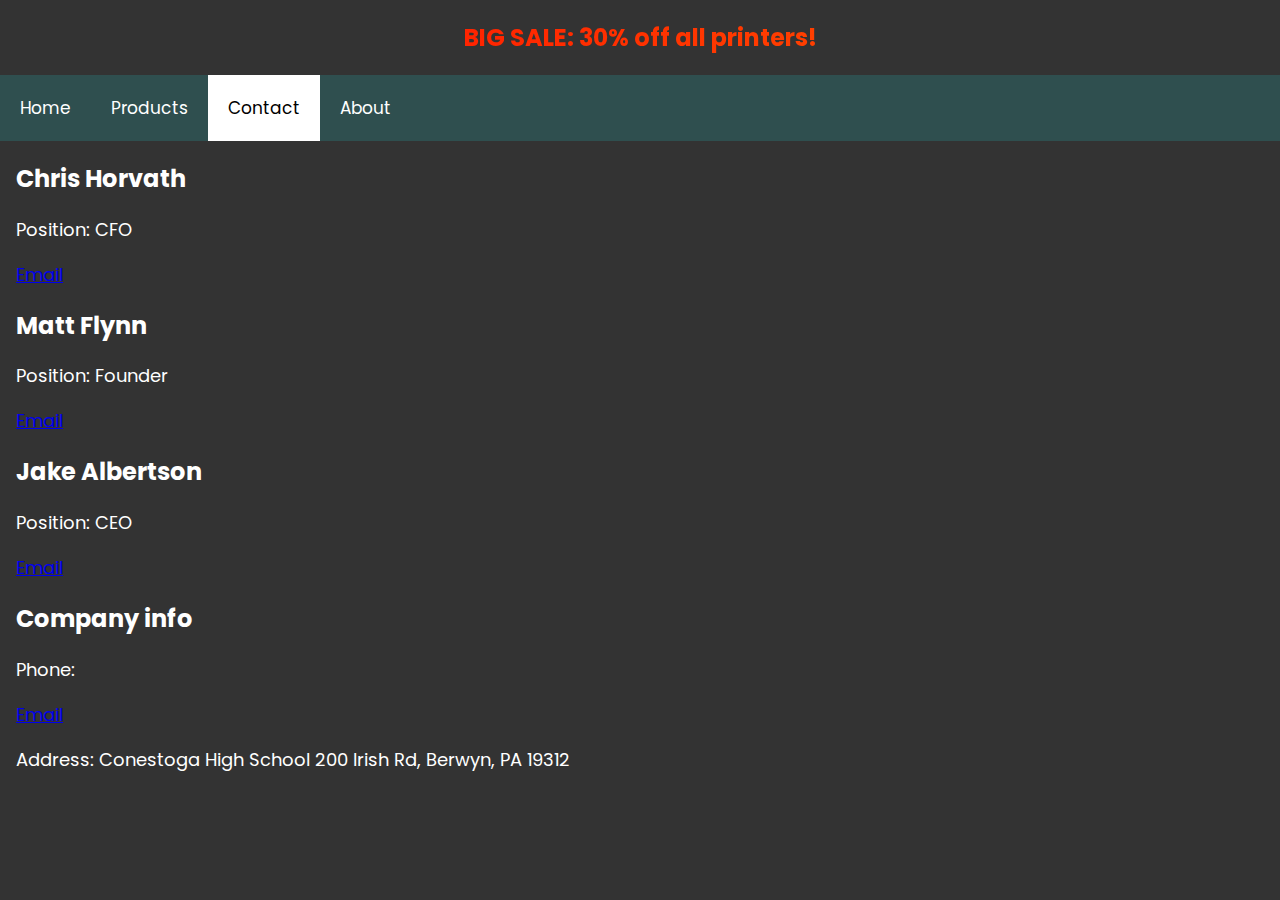
==== contact.html @ 3bbe6e03 "Add files via upload" ====
<!DOCTYPE html>
<html lang="en">
<head>
    <meta charset="UTF-8">
    <meta http-equiv="X-UA-Compatible" content="IE=edge">
    <meta name="viewport" content="width=device-width, initial-scale=1.0">
    <link rel="shortcut icon" type="image/x-icon" href="images/ABP.ico">
    <link rel="preconnect" href="https://fonts.googleapis.com">
    <link rel="preconnect" href="https://fonts.gstatic.com" crossorigin>
    <link href="https://fonts.googleapis.com/css2?family=Poppins&display=swap" rel="stylesheet">
    <link rel="stylesheet" href="https://use.fontawesome.com/releases/v5.15.4/css/all.css" integrity="sha384-DyZ88mC6Up2uqS4h/KRgHuoeGwBcD4Ng9SiP4dIRy0EXTlnuz47vAwmeGwVChigm" crossorigin="anonymous">
    <link rel="stylesheet" href="style.css">
    <link rel="stylesheet" href="test.css">
    <title>ABP - Contact</title>
    <script src="navbar.js"></script>
</head>
<body>
    <div class="sale">
      <h2><a class="asale" href="products.html">BIG SALE: 30% off all printers!</a></h2>
    </div>
    <div class="topnav" id="myTopnav">
        <a href="index.html"><i class="fas fa-home"></i> Home</a>
        <a href="products.html"><i class="fas fa-fax"></i> Products</a>
        <a class="active"><i class="fas fa-user"></i> Contact</a>
        <a href="about.html"><i class="fas fa-question"></i> About</a>
        <a href="javascript:void(0);" class="icon" onclick="myFunction()">
          <i class="fa fa-bars"></i>
        </a>
      </div>
      
      <div style="padding-left:16px;" class="paragraph">
        <h2>Chris Horvath</h2>
        <p>Position: CFO</p>
        <p><a href="mailto:22CHorvath@tesdk12.net">Email</a></p>
        <p class="paragraph">
        <h2>Matt Flynn</h2>
        <p>Position: Founder</p>
        <p><a href="mailto:24flynnm@tesdk12.net">Email</a></p>
        <h2>Jake Albertson</h2>
        <p>Position: CEO</p>
        <p><a href="mailto:22JAlbertsonh@tesdk12.net">Email</a></p>
        <h2>Company info</h2>
        <p>Phone: </p>
        <p><a href="mailto:mteamspam@gmail.com">Email</a></p>
        <p>Address: Conestoga High School 200 Irish Rd, Berwyn, PA  19312</p>
    </div>
</body>
</html>
---- style.css ----
@import "test.css";
body{
    margin: 0;
    background-color: #333;
    color: white;
    font-family: 'Poppins', sans-serif;
}
.topnav {
    overflow: hidden;
    background-color: darkslategrey;
  }
  
  .topnav a {
    float: left;
    color: white;
    display: block;
    text-align: center;
    padding: 20px 20px;
    text-decoration: none;
    font-size: 17px;
  }
  .asale{
    text-decoration: none;
    display:block;
    color:transparent;
  }
  .topnav a:hover {
    background-color: white;
    color: black;
  }
  
  .topnav a.active {
    background-color: white;
    color: black;
  }
  
  .topnav .logo {
    padding: 20px 20px;
    font-size: 20x;
    text-align: center;
    float: left;
    color: white;
  }

  .topnav .icon {
    display: none;
  }

  p {
    font-size: 18px;
  }

  .logo{
    height: 200px;
    width: auto;
  }

  .paragraph{
    width:750px;
  }

  footer{
    position: fixed;
    bottom: 0;
    right: 0;
    padding: 5px;
 }
  @media screen and (max-width: 600px) {
    .topnav a:not(:first-child) {display: none;}
    .topnav a.icon {
      float: right;
      display: block;
    }
    .paragraph{
      width: auto;
    }
  }

  
  @media screen and (max-width: 600px) {
    .topnav.responsive {position: relative;}
    .topnav.responsive .icon {
      position: absolute;
      right: 0;
      top: 0;
      color: black;
    }

    .topnav.responsive a {
      float: none;
      display: block;
      text-align: left;
    }
  }
  @media screen and (max-width:400px){
    .logo{
      width:100%;
      height:auto;
    }
  }
---- test.css ----
.sale {
    text-align: center;
    background: linear-gradient(to right, red, orange, yellow, green, blue, indigo, violet);
    -webkit-background-clip: text;
    background-clip: text;
    color: transparent;
    animation: rainbow_animation 4s ease-in infinite;
    background-size: 1000% 100%;

}
    
@keyframes rainbow_animation {
    0%,100% {
        background-position: 0 0;
    }

    50% {
        background-position: 100% 0;
    }
}
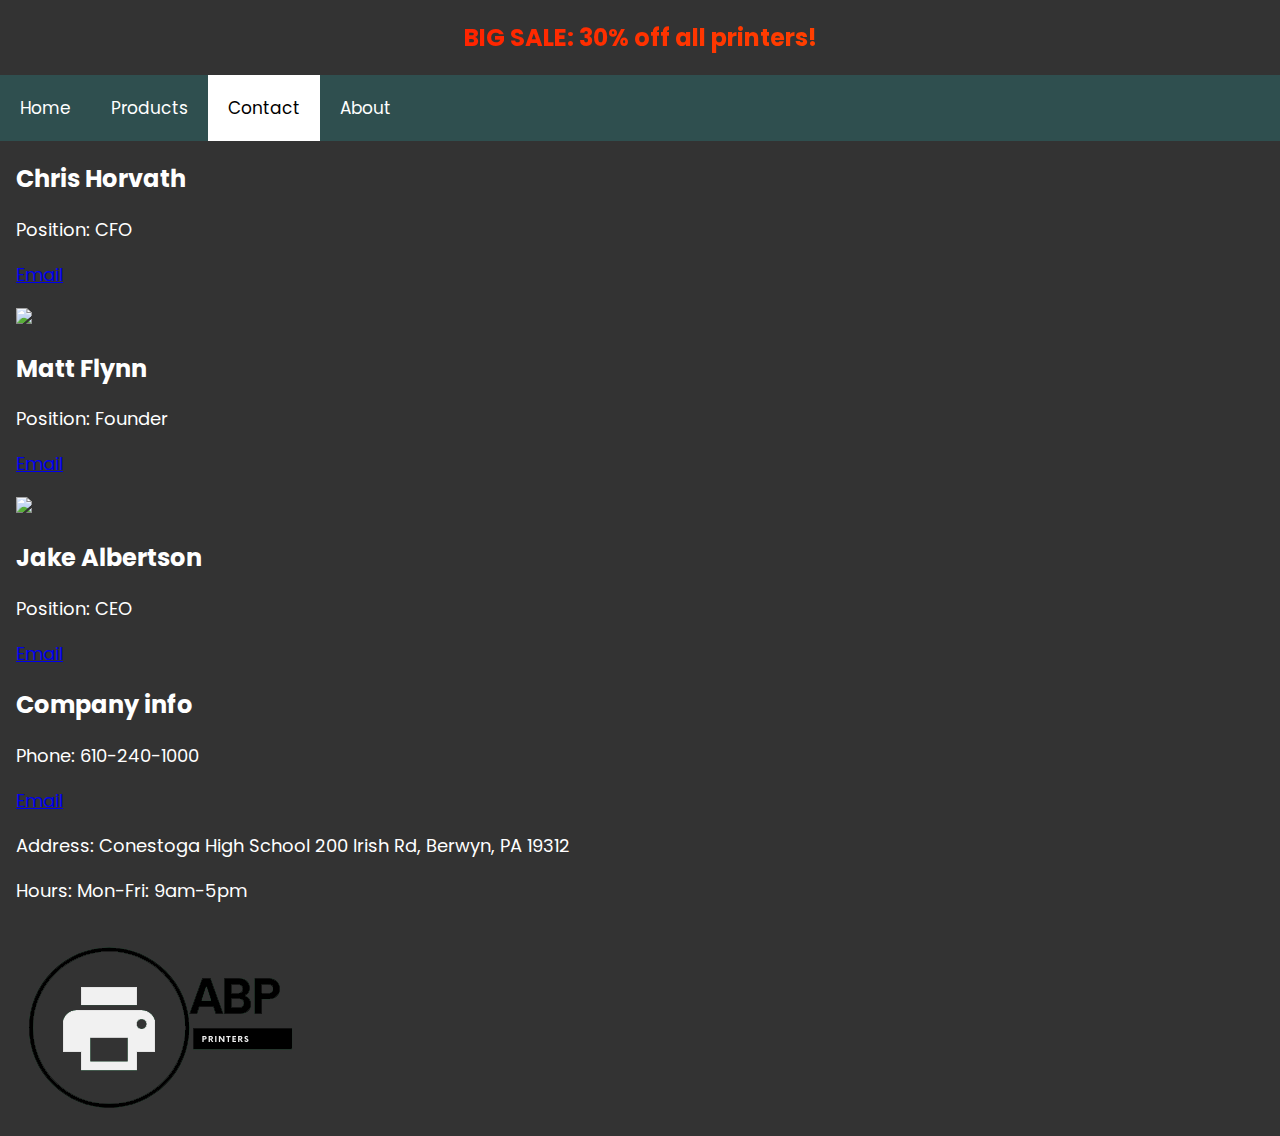
==== commit da107448: "update" ====
--- a/contact.html
+++ b/contact.html
@@ -16,13 +16,13 @@
 </head>
 <body>
     <div class="sale">
-      <h2><a class="asale" href="products.html">BIG SALE: 30% off all printers!</a></h2>
+      <h2><a class="asale" href="products">BIG SALE: 30% off all printers!</a></h2>
     </div>
     <div class="topnav" id="myTopnav">
-        <a href="index.html"><i class="fas fa-home"></i> Home</a>
-        <a href="products.html"><i class="fas fa-fax"></i> Products</a>
+        <a href="index"><i class="fas fa-home"></i> Home</a>
+        <a href="products"><i class="fas fa-fax"></i> Products</a>
         <a class="active"><i class="fas fa-user"></i> Contact</a>
-        <a href="about.html"><i class="fas fa-question"></i> About</a>
+        <a href="about"><i class="fas fa-question"></i> About</a>
         <a href="javascript:void(0);" class="icon" onclick="myFunction()">
           <i class="fa fa-bars"></i>
         </a>
@@ -32,17 +32,20 @@
         <h2>Chris Horvath</h2>
         <p>Position: CFO</p>
         <p><a href="mailto:22CHorvath@tesdk12.net">Email</a></p>
-        <p class="paragraph">
+        <img class="owners"src="/images/Chris.jpg">
         <h2>Matt Flynn</h2>
         <p>Position: Founder</p>
         <p><a href="mailto:24flynnm@tesdk12.net">Email</a></p>
+        <img class="owners"src="/images/Matt.jpg">
         <h2>Jake Albertson</h2>
         <p>Position: CEO</p>
         <p><a href="mailto:22JAlbertsonh@tesdk12.net">Email</a></p>
         <h2>Company info</h2>
-        <p>Phone: </p>
+        <p>Phone: 610-240-1000</p>
         <p><a href="mailto:mteamspam@gmail.com">Email</a></p>
         <p>Address: Conestoga High School 200 Irish Rd, Berwyn, PA  19312</p>
+        <p>Hours: Mon-Fri: 9am-5pm</p>
+        <img class="owners"src="/images/ABP.png">
     </div>
 </body>
 </html>--- a/style.css
+++ b/style.css
@@ -1,4 +1,4 @@
-@import "test.css";
+@import "sale.css";
 body{
     margin: 0;
     background-color: #333;
@@ -97,4 +97,4 @@
       width:100%;
       height:auto;
     }
-  }+  }
